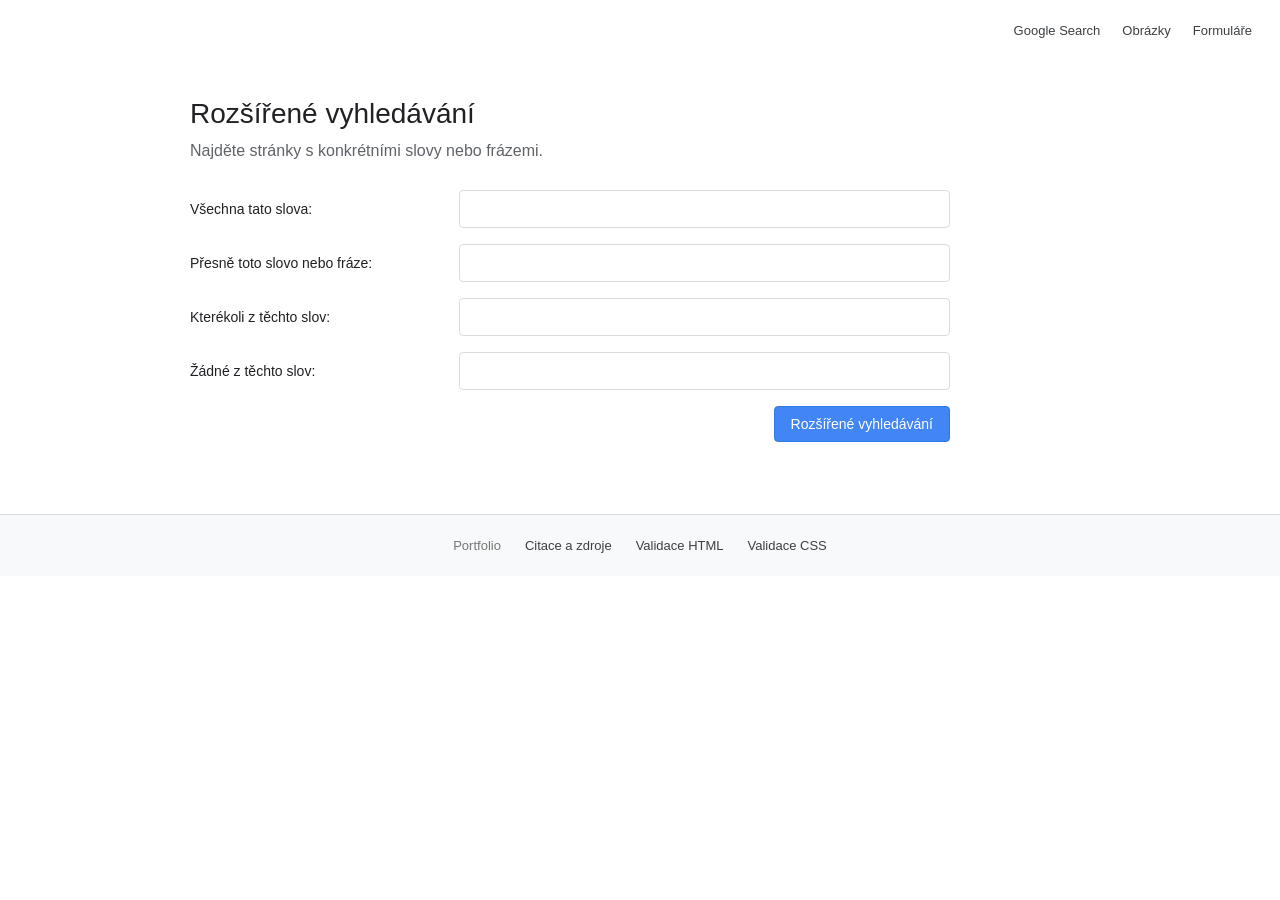
==== advanced.html @ 0fd16b74 "Create Google Search project Co-authored-by: Copilot <223556219+Copilot@users.noreply.github.com>" ====
<!doctype html>
<html lang="cs">
<head>
  <meta charset="utf-8">
  <meta name="viewport" content="width=device-width, initial-scale=1">
  <meta name="description" content="Pokročilé možnosti vyhledávání Google.">
  <title>Rozšířené vyhledávání</title>
  <link rel="stylesheet" href="styles.css">
  <script src="app.js" defer></script>
</head>
<body>
  <header class="site-header">
    <nav aria-label="Hlavní navigace">
      <a href="index.html">Google Search</a>
      <a href="images.html">Obrázky</a>
      <a href="forms.html">Formuláře</a>
    </nav>
  </header>

  <main class="advanced-main">
    <h1>Rozšířené vyhledávání</h1>
    <p class="advanced-intro">Najděte stránky s konkrétními slovy nebo frázemi.</p>
    <form class="advanced-form" action="https://www.google.com/search" method="get">
      <label for="all-words">Všechna tato slova:</label>
      <input id="all-words" type="text" name="as_q">

      <label for="exact-phrase">Přesně toto slovo nebo fráze:</label>
      <input id="exact-phrase" type="text" name="as_epq">

      <label for="any-words">Kterékoli z těchto slov:</label>
      <input id="any-words" type="text" name="as_oq">

      <label for="none-words">Žádné z těchto slov:</label>
      <input id="none-words" type="text" name="as_eq">

      <button class="advanced-button" type="submit">Rozšířené vyhledávání</button>
    </form>
  </main>

  <footer class="site-footer">
    <div class="footer-links">
      <a class="portfolio-link" data-portfolio-link>Portfolio</a>
      <a href="citace.md" data-citations-link>Citace a zdroje</a>
      <a href="https://validator.w3.org/nu/" data-html-validator>Validace HTML</a>
      <a href="https://jigsaw.w3.org/css-validator/" data-css-validator>Validace CSS</a>
    </div>
  </footer>
</body>
</html>
---- styles.css ----
:root {
  color-scheme: light;
  font-family: Arial, Helvetica, sans-serif;
  color: #202124;
  background: #fff;
  font-synthesis: none;
  text-rendering: optimizeLegibility;
}

* {
  box-sizing: border-box;
}

body {
  min-width: 320px;
  min-height: 100vh;
  margin: 0;
}

a {
  color: #1a0dab;
}

.site-header {
  display: flex;
  min-height: 60px;
  align-items: center;
  justify-content: flex-end;
  padding: 0 28px;
}

.site-header nav,
.footer-links {
  display: flex;
  flex-wrap: wrap;
  align-items: center;
  gap: 22px;
}

.site-header a,
.footer-links a {
  color: #3c4043;
  font-size: 13px;
  text-decoration: none;
}

.site-header a:hover,
.footer-links a:hover {
  text-decoration: underline;
}

.home-main {
  display: flex;
  min-height: calc(100vh - 122px);
  flex-direction: column;
  align-items: center;
  justify-content: center;
  padding: 0 24px 100px;
}

.wordmark {
  margin: 0 0 28px;
  color: #4285f4;
  font-size: clamp(64px, 12vw, 92px);
  font-weight: 500;
  letter-spacing: -7px;
}

.image-wordmark {
  color: #4285f4;
  font-size: clamp(44px, 8vw, 64px);
  letter-spacing: -3px;
}

.search-form {
  width: min(100%, 584px);
}

.search-input {
  width: 100%;
  height: 46px;
  padding: 0 20px;
  border: 1px solid #dfe1e5;
  border-radius: 24px;
  outline: none;
  font-size: 16px;
}

.search-input:hover,
.search-input:focus {
  border-color: transparent;
  box-shadow: 0 1px 6px rgb(32 33 36 / 28%);
}

.search-actions {
  display: flex;
  justify-content: center;
  gap: 12px;
  margin-top: 28px;
}

.button {
  min-height: 36px;
  padding: 0 16px;
  border: 1px solid #f8f9fa;
  border-radius: 4px;
  background: #f8f9fa;
  color: #3c4043;
  cursor: pointer;
  font: inherit;
  font-size: 14px;
}

.button:hover:not(:disabled) {
  border-color: #dadce0;
  box-shadow: 0 1px 1px rgb(0 0 0 / 10%);
}

.button:disabled {
  color: #777;
  cursor: not-allowed;
}

.note {
  margin-top: 26px;
  color: #5f6368;
  font-size: 13px;
}

.site-footer {
  display: flex;
  min-height: 62px;
  justify-content: center;
  align-items: center;
  padding: 16px 24px;
  border-top: 1px solid #dadce0;
  background: #f8f9fa;
}

.footer-links {
  justify-content: center;
  gap: 24px;
}

.portfolio-link[data-missing="true"] {
  color: #777;
  cursor: not-allowed;
}

.advanced-main,
.forms-main {
  width: min(100% - 40px, 900px);
  margin: 38px auto 72px;
}

.advanced-main h1,
.forms-main h1 {
  margin: 0 0 12px;
  font-size: 28px;
  font-weight: 400;
}

.advanced-intro {
  margin: 0 0 30px;
  color: #5f6368;
}

.advanced-form {
  display: grid;
  grid-template-columns: minmax(210px, 1fr) minmax(260px, 2fr);
  align-items: center;
  gap: 16px 24px;
  max-width: 760px;
}

.advanced-form label {
  font-size: 14px;
}

.advanced-form input,
.demo-form input:not([type="checkbox"]):not([type="radio"]):not([type="color"]):not([type="range"]),
.demo-form select,
.demo-form textarea {
  width: 100%;
  min-height: 38px;
  padding: 8px 10px;
  border: 1px solid #dadce0;
  border-radius: 4px;
  background: #fff;
  color: #202124;
  font: inherit;
}

.advanced-form input:focus,
.demo-form input:focus,
.demo-form select:focus,
.demo-form textarea:focus {
  border-color: #4285f4;
  outline: 1px solid #4285f4;
}

.advanced-button {
  grid-column: 2;
  justify-self: end;
  min-height: 36px;
  padding: 0 16px;
  border: 1px solid #3079ed;
  border-radius: 4px;
  background: #4285f4;
  color: #fff;
  cursor: pointer;
  font: inherit;
  font-size: 14px;
}

.advanced-button:hover {
  border-color: #2f5bb7;
  background: #357ae8;
}

.demo-notice {
  margin: 20px 0 28px;
  padding: 14px 16px;
  border-left: 4px solid #9aa0a6;
  background: #f1f3f4;
  color: #5f6368;
  line-height: 1.5;
}

.demo-form {
  display: grid;
  gap: 20px;
}

.demo-form fieldset {
  display: grid;
  gap: 10px;
  padding: 20px;
  border: 1px solid #dadce0;
  border-radius: 8px;
}

.demo-form legend {
  padding: 0 8px;
  font-weight: 600;
}

.demo-form label,
.group-label {
  margin-top: 6px;
  font-size: 14px;
}

.demo-form .choice {
  display: flex;
  width: fit-content;
  align-items: center;
  gap: 8px;
  margin: 0;
}

.demo-form input[type="color"] {
  width: 56px;
  height: 38px;
  padding: 3px;
  border: 1px solid #dadce0;
  border-radius: 4px;
}

.demo-form input[type="range"] {
  width: 100%;
  accent-color: #4285f4;
}

.demo-form textarea {
  resize: vertical;
}

.secondary-button {
  margin-left: 8px;
}

.visually-hidden {
  position: absolute;
  width: 1px;
  height: 1px;
  overflow: hidden;
  clip: rect(0, 0, 0, 0);
  white-space: nowrap;
  clip-path: inset(50%);
}

@media (max-width: 620px) {
  .site-header {
    padding: 0 16px;
  }

  .site-header nav,
  .footer-links {
    gap: 14px;
  }

  .advanced-form {
    grid-template-columns: 1fr;
    gap: 8px;
  }

  .advanced-form input {
    margin-bottom: 12px;
  }

  .advanced-button {
    grid-column: 1;
    justify-self: start;
  }

  .home-main {
    padding-bottom: 60px;
  }
}
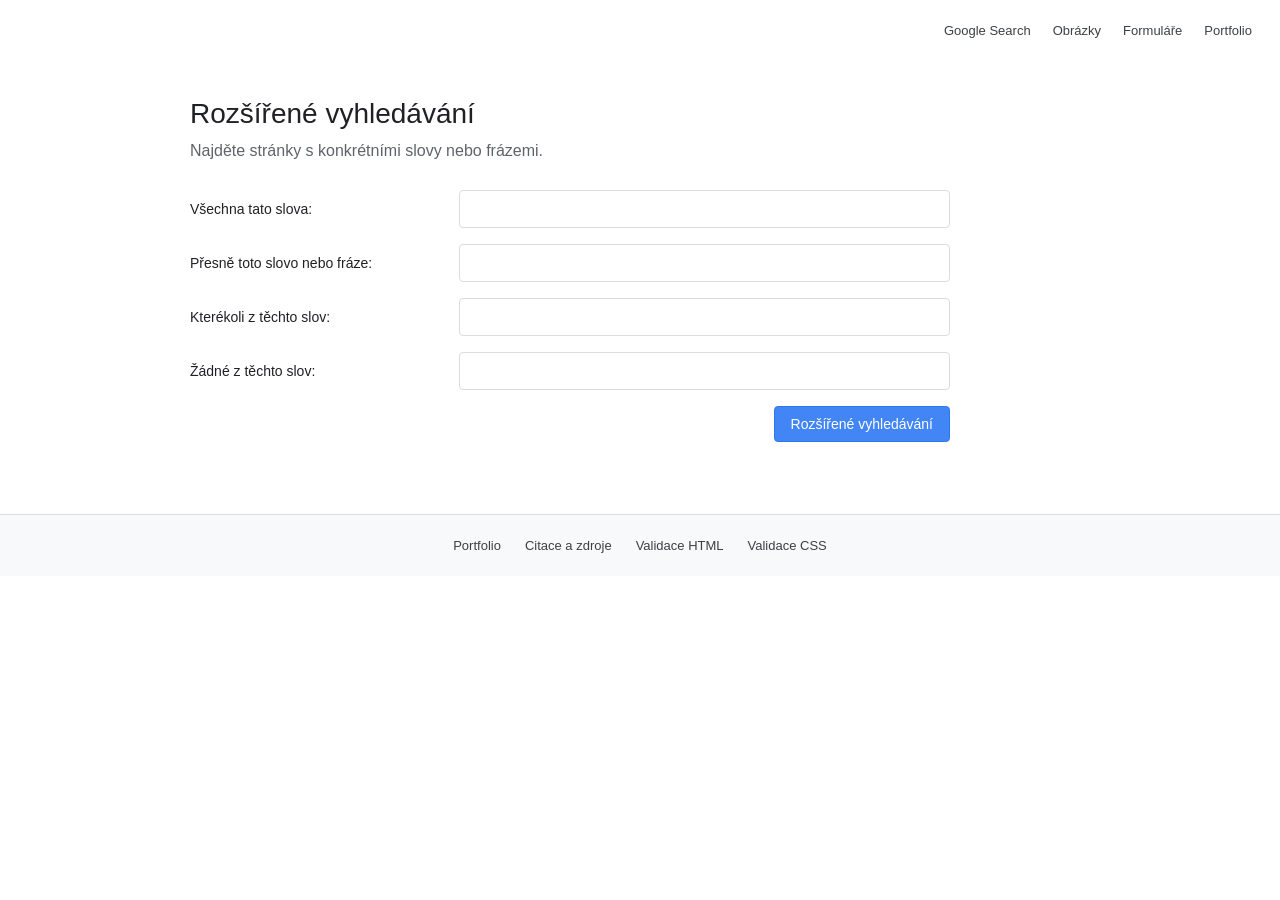
==== commit 310cc59d: "Show portfolio in page navigation Co-authored-by: Copilot <223556219+Copilot@users.noreply.github.co" ====
--- a/advanced.html
+++ b/advanced.html
@@ -14,6 +14,7 @@
       <a href="index.html">Google Search</a>
       <a href="images.html">Obrázky</a>
       <a href="forms.html">Formuláře</a>
+      <a href="https://onndrys.github.io/github/" target="_blank" rel="noopener noreferrer">Portfolio</a>
     </nav>
   </header>
 
